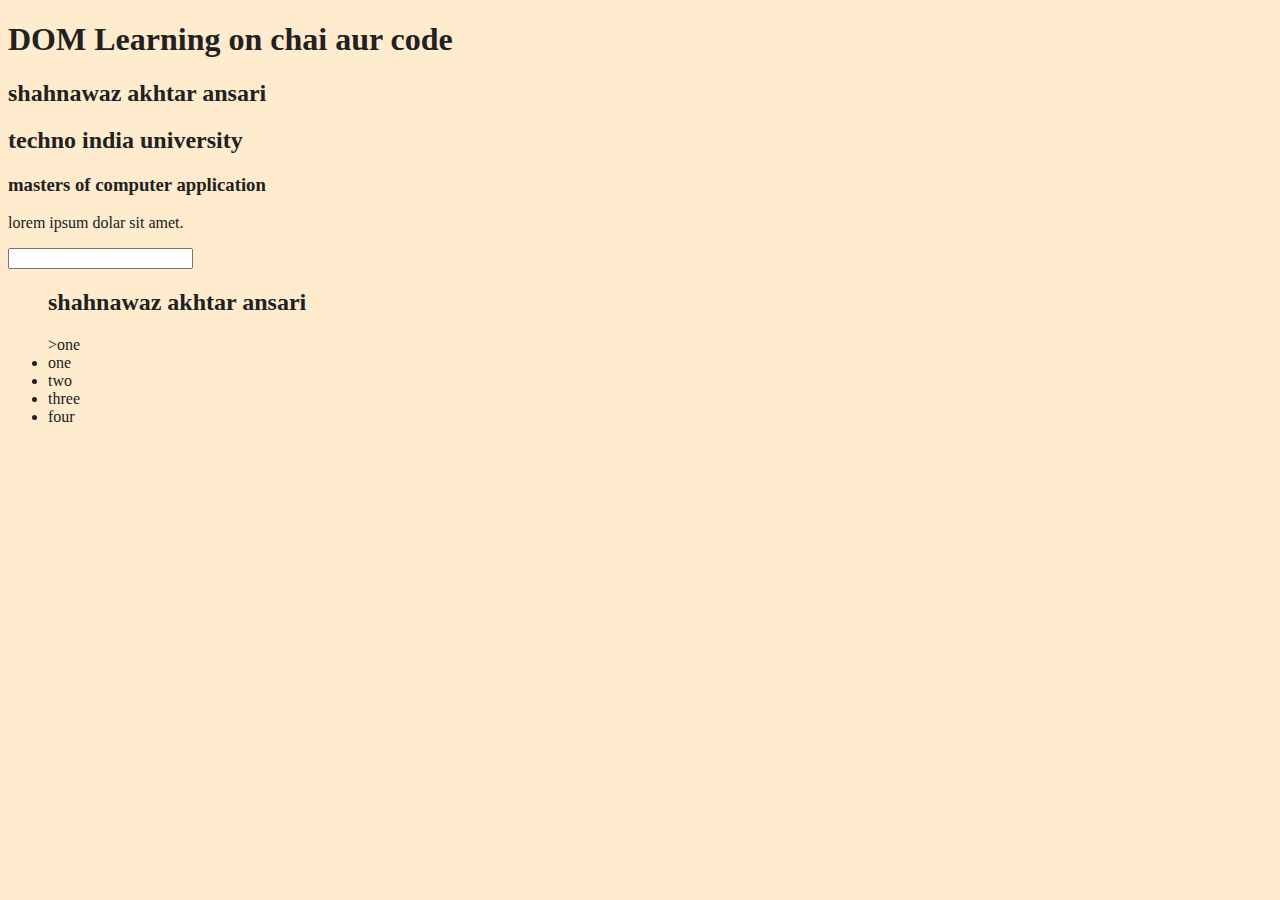
==== 06_dom/one.html @ 283622ec "DOM" ====
<!--dom= document object Model-->
<!DOCTYPE html>
<html lang="en">
<head>
    <meta charset="UTF-8">
   
    <title>Dom Learning</title>
    <style>
        .bg-black{
            background-color: blanchedalmond;
            color: #212121;
        }
    </style>
</head>
<body  class ="bg-black">
    <div>
        <h1 id="title" class="heading">DOM Learning on chai aur code</h1>
        <h2>shahnawaz akhtar ansari</h2>
        <h2>techno india university</h2>
        <h3>masters of computer application</h3>
        <p>lorem ipsum dolar sit amet.</p>
        <input type="password" name="abc" id="">

        <ul>
            <h2>shahnawaz akhtar ansari</h2>>one</li>
            <li class="list-item">one</li>
            <li class="list-item">two</li>
            <li class="list-item">three</li>
            <li class="list-item">four</li>
        </ul>

    </div>
</body>
</html>
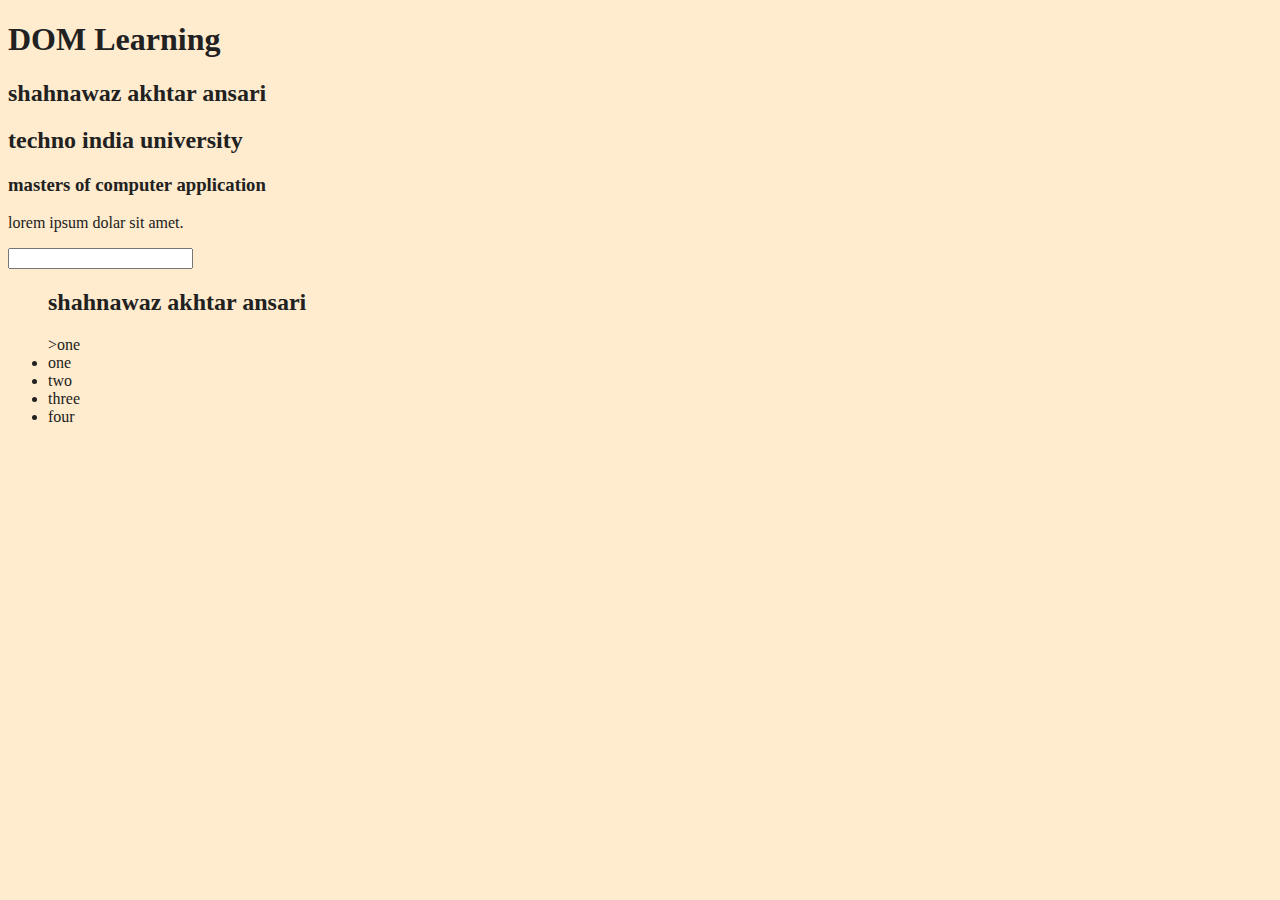
==== commit cae1e9a2: "Update one.html" ====
--- a/06_dom/one.html
+++ b/06_dom/one.html
@@ -14,7 +14,7 @@
 </head>
 <body  class ="bg-black">
     <div>
-        <h1 id="title" class="heading">DOM Learning on chai aur code</h1>
+        <h1 id="title" class="heading">DOM Learning </h1>
         <h2>shahnawaz akhtar ansari</h2>
         <h2>techno india university</h2>
         <h3>masters of computer application</h3>
@@ -31,4 +31,4 @@
 
     </div>
 </body>
-</html>+</html>
